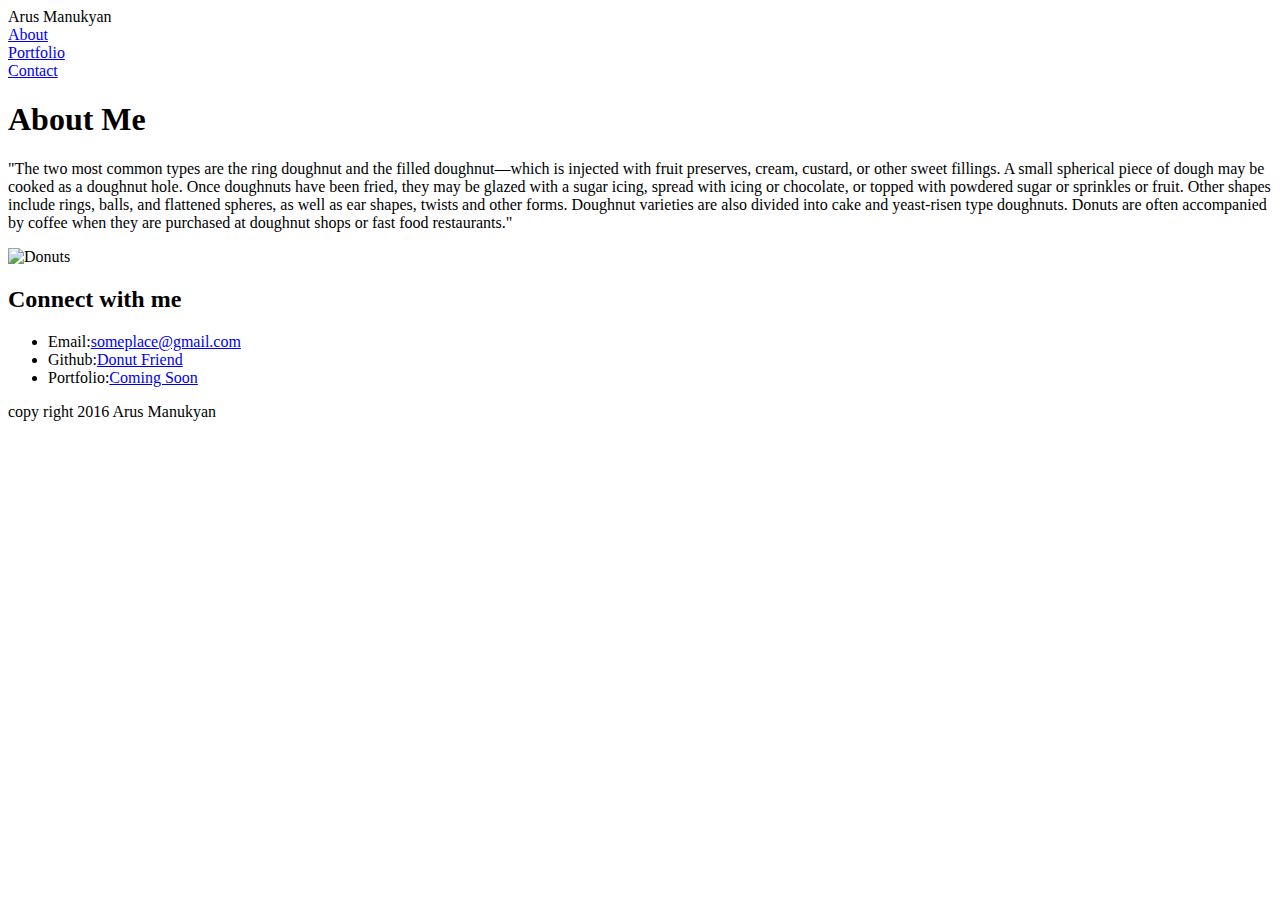
==== index.html @ 0f9a863c "Basic Portfolio" ====
<!DOCTYPE html>
<html>

	<head>
		<title>Portfolio</title>
		<link rel="stylesheet" type="text/css" href="assets/css/style.css">
	</head>

	<body>
		<header>
			<div id="name">
			Arus Manukyan
			</div> 

			<section id="about"><a href="index.html" target="_blank">About</a>
			</section>
			<section id="portfolio"><a href="portfolio.html" target="_blank">Portfolio</a>
			</section>
			<section id="contact"><a href="Contact.html" target="_blank">Contact</a>
			</section>

		</header>

	<section>
		<h1>About Me</h1>

		<p id="Aboutme">"The two most common types are the ring doughnut and the filled doughnut—which is injected with fruit preserves, cream, custard, or other sweet fillings. A small spherical piece of dough may be cooked as a doughnut hole. Once doughnuts have been fried, they may be glazed with a sugar icing, spread with icing or chocolate, or topped with powdered sugar or sprinkles or fruit. Other shapes include rings, balls, and flattened spheres, as well as ear shapes, twists and other forms. Doughnut varieties are also divided into cake and yeast-risen type doughnuts. Donuts are often accompanied by coffee when they are purchased at doughnut shops or fast food restaurants."</p>

		<img id="image" src="/Users/Arus/Desktop/Basic-Portfolio/Basic-Portfolio/assets/images/BasicPortfolioPic.jpg" alt="Donuts">

	</section>

	<section>

		<h2>Connect with me</h2>

			<ul>
				<li>Email:<a href="http://www.w3schools.com/html/html_images.asp" target="_blank">someplace@gmail.com</a></li>
				<li>Github:<a href="http://donutfriend.com/wp3/" target="_blank">Donut Friend</a></li>
				<li>Portfolio:<a href="http://donutfriend.com/wp3/" target="_blank">Coming Soon</a></li>
			</ul>
	</section>
	</body>

	<footer>
		copy right 2016 Arus Manukyan
	</footer>
</html>
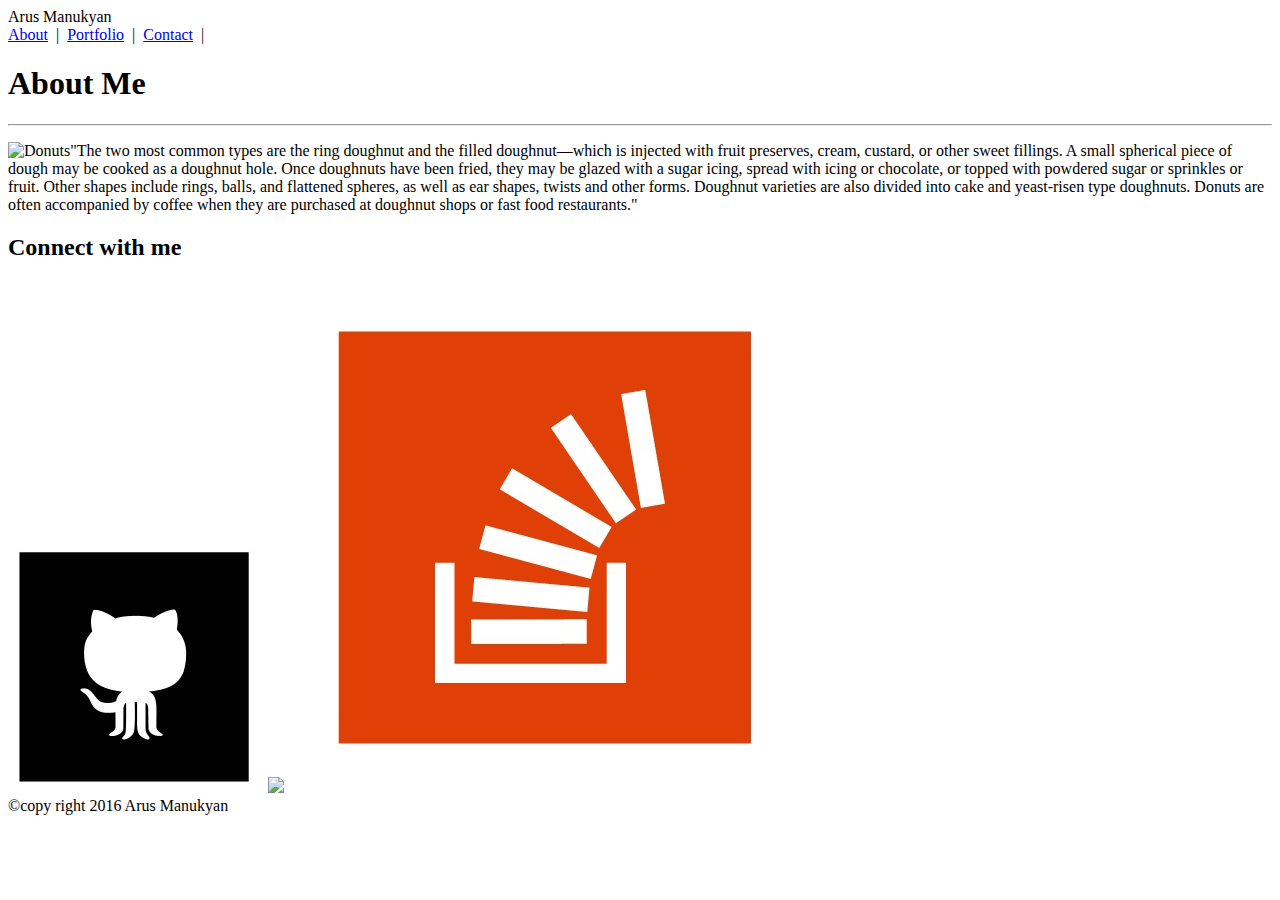
==== commit effb3915: "Basic Portfolio" ====
--- a/index.html
+++ b/index.html
@@ -8,41 +8,35 @@
 
 	<body>
 		<header>
-			<div id="name">
 			Arus Manukyan
-			</div> 
-
-			<section id="about"><a href="index.html" target="_blank">About</a>
-			</section>
-			<section id="portfolio"><a href="portfolio.html" target="_blank">Portfolio</a>
-			</section>
-			<section id="contact"><a href="Contact.html" target="_blank">Contact</a>
-			</section>
-
 		</header>
 
+		<section class="menuBar">
+			<a href="index.html" target="_blank">About</a>&nbsp;&nbsp;|&nbsp;
+			<a href="portfolio.html" target="_blank">Portfolio</a>&nbsp;&nbsp;|&nbsp;
+			<a href="Contact.html" target="_blank">Contact</a>&nbsp;&nbsp;|&nbsp;
+		</section>
+
 	<section>
-		<h1>About Me</h1>
+		<h1 id="amHeader">About Me</h1>
+		<hr>
 
-		<p id="Aboutme">"The two most common types are the ring doughnut and the filled doughnut—which is injected with fruit preserves, cream, custard, or other sweet fillings. A small spherical piece of dough may be cooked as a doughnut hole. Once doughnuts have been fried, they may be glazed with a sugar icing, spread with icing or chocolate, or topped with powdered sugar or sprinkles or fruit. Other shapes include rings, balls, and flattened spheres, as well as ear shapes, twists and other forms. Doughnut varieties are also divided into cake and yeast-risen type doughnuts. Donuts are often accompanied by coffee when they are purchased at doughnut shops or fast food restaurants."</p>
-
-		<img id="image" src="/Users/Arus/Desktop/Basic-Portfolio/Basic-Portfolio/assets/images/BasicPortfolioPic.jpg" alt="Donuts">
+		<p id="Aboutme"><img id="image" src="/Users/Arus/Desktop/Basic-Portfolio/Basic-Portfolio/assets/images/BasicPortfolioPic.jpg" alt="Donuts" align="left"> "The two most common types are the ring doughnut and the filled doughnut—which is injected with fruit preserves, cream, custard, or other sweet fillings. A small spherical piece of dough may be cooked as a doughnut hole. Once doughnuts have been fried, they may be glazed with a sugar icing, spread with icing or chocolate, or topped with powdered sugar or sprinkles or fruit. Other shapes include rings, balls, and flattened spheres, as well as ear shapes, twists and other forms. Doughnut varieties are also divided into cake and yeast-risen type doughnuts. Donuts are often accompanied by coffee when they are purchased at doughnut shops or fast food restaurants."</p>
 
 	</section>
 
 	<section>
+		<h2 id="contactMe">Connect with me</h2>
 
-		<h2>Connect with me</h2>
-
-			<ul>
-				<li>Email:<a href="http://www.w3schools.com/html/html_images.asp" target="_blank">someplace@gmail.com</a></li>
-				<li>Github:<a href="http://donutfriend.com/wp3/" target="_blank">Donut Friend</a></li>
-				<li>Portfolio:<a href="http://donutfriend.com/wp3/" target="_blank">Coming Soon</a></li>
-			</ul>
+			<div class="logos">
+				<a href="https://github.com/arusmanukyan" target="_blank"><img src="assets/images/github.jpg"></a>
+				<a href="https://www.linkedin.com/in/arusmanukyan?trk=nav_responsive_tab_profile_pic" target="_blank"><img src="assets/images/linkedin-logo.jpg"></a>
+				<a href="http://stackoverflow.com/" target="_blank"><img src="assets/images/stackoverflow.jpg"></a>
+			</div>
 	</section>
 	</body>
 
 	<footer>
-		copy right 2016 Arus Manukyan
+		&copy;copy right 2016 Arus Manukyan
 	</footer>
 </html>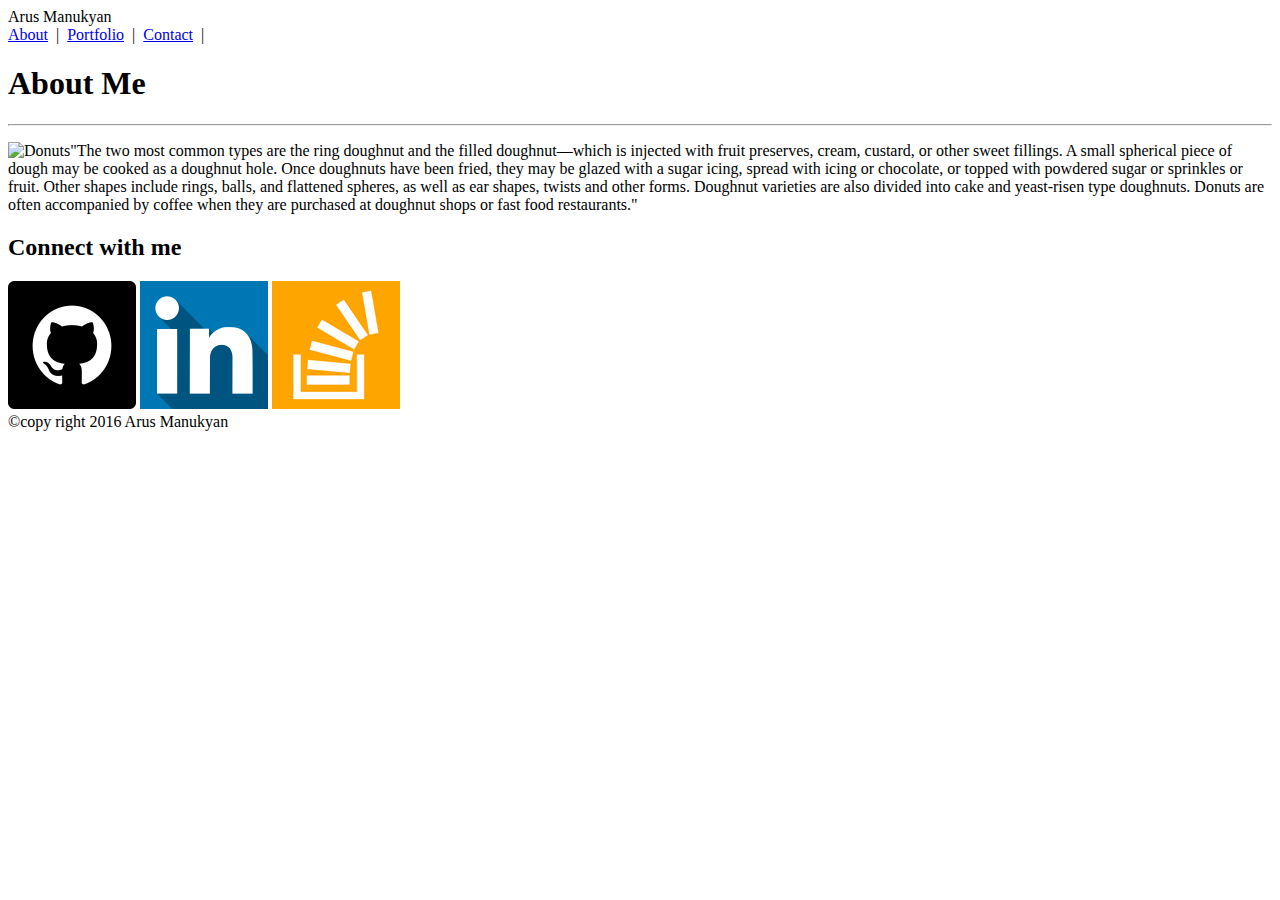
==== commit ffc95c24: "Basic Portfolio" ====
--- a/index.html
+++ b/index.html
@@ -6,7 +6,6 @@
 		<link rel="stylesheet" type="text/css" href="assets/css/style.css">
 	</head>
 
-	<body>
 		<header>
 			Arus Manukyan
 		</header>
@@ -16,24 +15,21 @@
 			<a href="portfolio.html" target="_blank">Portfolio</a>&nbsp;&nbsp;|&nbsp;
 			<a href="Contact.html" target="_blank">Contact</a>&nbsp;&nbsp;|&nbsp;
 		</section>
+	
+	<body>
+		<section>
+			<h1 id="amHeader">About Me</h1>
+			<hr>
 
-	<section>
-		<h1 id="amHeader">About Me</h1>
-		<hr>
+			<p id="Aboutme"><img id="image" src="/Users/Arus/Desktop/Basic-Portfolio/Basic-Portfolio/assets/images/BasicPortfolioPic.jpg" alt="Donuts" align="left"> "The two most common types are the ring doughnut and the filled doughnut—which is injected with fruit preserves, cream, custard, or other sweet fillings. A small spherical piece of dough may be cooked as a doughnut hole. Once doughnuts have been fried, they may be glazed with a sugar icing, spread with icing or chocolate, or topped with powdered sugar or sprinkles or fruit. Other shapes include rings, balls, and flattened spheres, as well as ear shapes, twists and other forms. Doughnut varieties are also divided into cake and yeast-risen type doughnuts. Donuts are often accompanied by coffee when they are purchased at doughnut shops or fast food restaurants."</p>
+		</section>
 
-		<p id="Aboutme"><img id="image" src="/Users/Arus/Desktop/Basic-Portfolio/Basic-Portfolio/assets/images/BasicPortfolioPic.jpg" alt="Donuts" align="left"> "The two most common types are the ring doughnut and the filled doughnut—which is injected with fruit preserves, cream, custard, or other sweet fillings. A small spherical piece of dough may be cooked as a doughnut hole. Once doughnuts have been fried, they may be glazed with a sugar icing, spread with icing or chocolate, or topped with powdered sugar or sprinkles or fruit. Other shapes include rings, balls, and flattened spheres, as well as ear shapes, twists and other forms. Doughnut varieties are also divided into cake and yeast-risen type doughnuts. Donuts are often accompanied by coffee when they are purchased at doughnut shops or fast food restaurants."</p>
-
-	</section>
-
-	<section>
-		<h2 id="contactMe">Connect with me</h2>
-
-			<div class="logos">
-				<a href="https://github.com/arusmanukyan" target="_blank"><img src="assets/images/github.jpg"></a>
-				<a href="https://www.linkedin.com/in/arusmanukyan?trk=nav_responsive_tab_profile_pic" target="_blank"><img src="assets/images/linkedin-logo.jpg"></a>
-				<a href="http://stackoverflow.com/" target="_blank"><img src="assets/images/stackoverflow.jpg"></a>
-			</div>
-	</section>
+		<aside class="icons">
+				<h2 id="contactMe">Connect with me</h2>
+				<a href="https://github.com/arusmanukyan" target="_blank"><img src="assets/images/1474891527_github-square-social-media.png"></a>
+				<a href="https://www.linkedin.com/in/arusmanukyan?trk=nav_responsive_tab_profile_pic" target="_blank"><img src="assets/images/1474891192_linkedin.png"></a>
+				<a href="http://stackoverflow.com/" target="_blank"><img src="assets/images/1474891208_stackoverflow.png"></a>
+		</aside>
 	</body>
 
 	<footer>
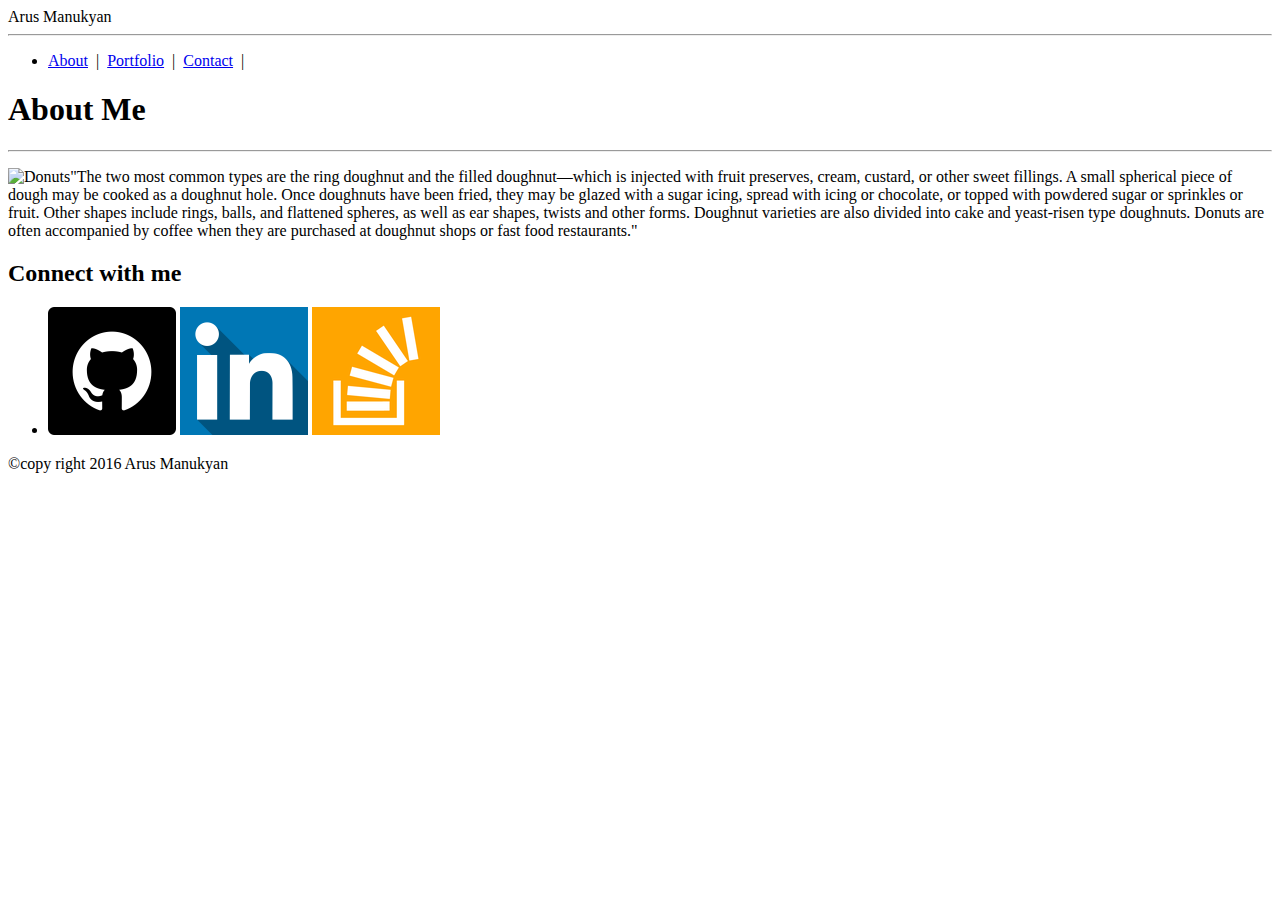
==== commit 391bb0d6: "Basic Portfolio" ====
--- a/index.html
+++ b/index.html
@@ -9,27 +9,34 @@
 		<header>
 			Arus Manukyan
 		</header>
+		<hr>
 
-		<section class="menuBar">
-			<a href="index.html" target="_blank">About</a>&nbsp;&nbsp;|&nbsp;
-			<a href="portfolio.html" target="_blank">Portfolio</a>&nbsp;&nbsp;|&nbsp;
-			<a href="Contact.html" target="_blank">Contact</a>&nbsp;&nbsp;|&nbsp;
-		</section>
+			<ul class="menuBar">
+				<li>
+					<a href="index.html" target="_blank">About</a>&nbsp;&nbsp;|&nbsp;
+					<a href="portfolio.html" target="_blank">Portfolio</a>&nbsp;&nbsp;|&nbsp;
+					<a href="Contact.html" target="_blank">Contact</a>&nbsp;&nbsp;|&nbsp;
+				</li>
+			</ul>
 	
 	<body>
-		<section>
-			<h1 id="amHeader">About Me</h1>
-			<hr>
+		
+		<section id="amHeader">
+		<h1>About Me</h1>
+		<hr>
 
-			<p id="Aboutme"><img id="image" src="/Users/Arus/Desktop/Basic-Portfolio/Basic-Portfolio/assets/images/BasicPortfolioPic.jpg" alt="Donuts" align="left"> "The two most common types are the ring doughnut and the filled doughnut—which is injected with fruit preserves, cream, custard, or other sweet fillings. A small spherical piece of dough may be cooked as a doughnut hole. Once doughnuts have been fried, they may be glazed with a sugar icing, spread with icing or chocolate, or topped with powdered sugar or sprinkles or fruit. Other shapes include rings, balls, and flattened spheres, as well as ear shapes, twists and other forms. Doughnut varieties are also divided into cake and yeast-risen type doughnuts. Donuts are often accompanied by coffee when they are purchased at doughnut shops or fast food restaurants."</p>
+			<p id="Aboutme"><img id="image" src="/Users/Arus/Desktop/Basic-Portfolio/assets/images/BasicPortfolioPic.jpg" alt="Donuts" align="left"> "The two most common types are the ring doughnut and the filled doughnut—which is injected with fruit preserves, cream, custard, or other sweet fillings. A small spherical piece of dough may be cooked as a doughnut hole. Once doughnuts have been fried, they may be glazed with a sugar icing, spread with icing or chocolate, or topped with powdered sugar or sprinkles or fruit. Other shapes include rings, balls, and flattened spheres, as well as ear shapes, twists and other forms. Doughnut varieties are also divided into cake and yeast-risen type doughnuts. Donuts are often accompanied by coffee when they are purchased at doughnut shops or fast food restaurants."</p>
 		</section>
 
-		<aside class="icons">
-				<h2 id="contactMe">Connect with me</h2>
+		<h2 id="contactMe">Connect with me</h2>
+
+		<ul class="icons">
+			<li>
 				<a href="https://github.com/arusmanukyan" target="_blank"><img src="assets/images/1474891527_github-square-social-media.png"></a>
 				<a href="https://www.linkedin.com/in/arusmanukyan?trk=nav_responsive_tab_profile_pic" target="_blank"><img src="assets/images/1474891192_linkedin.png"></a>
 				<a href="http://stackoverflow.com/" target="_blank"><img src="assets/images/1474891208_stackoverflow.png"></a>
-		</aside>
+			</li>
+		</ul>
 	</body>
 
 	<footer>
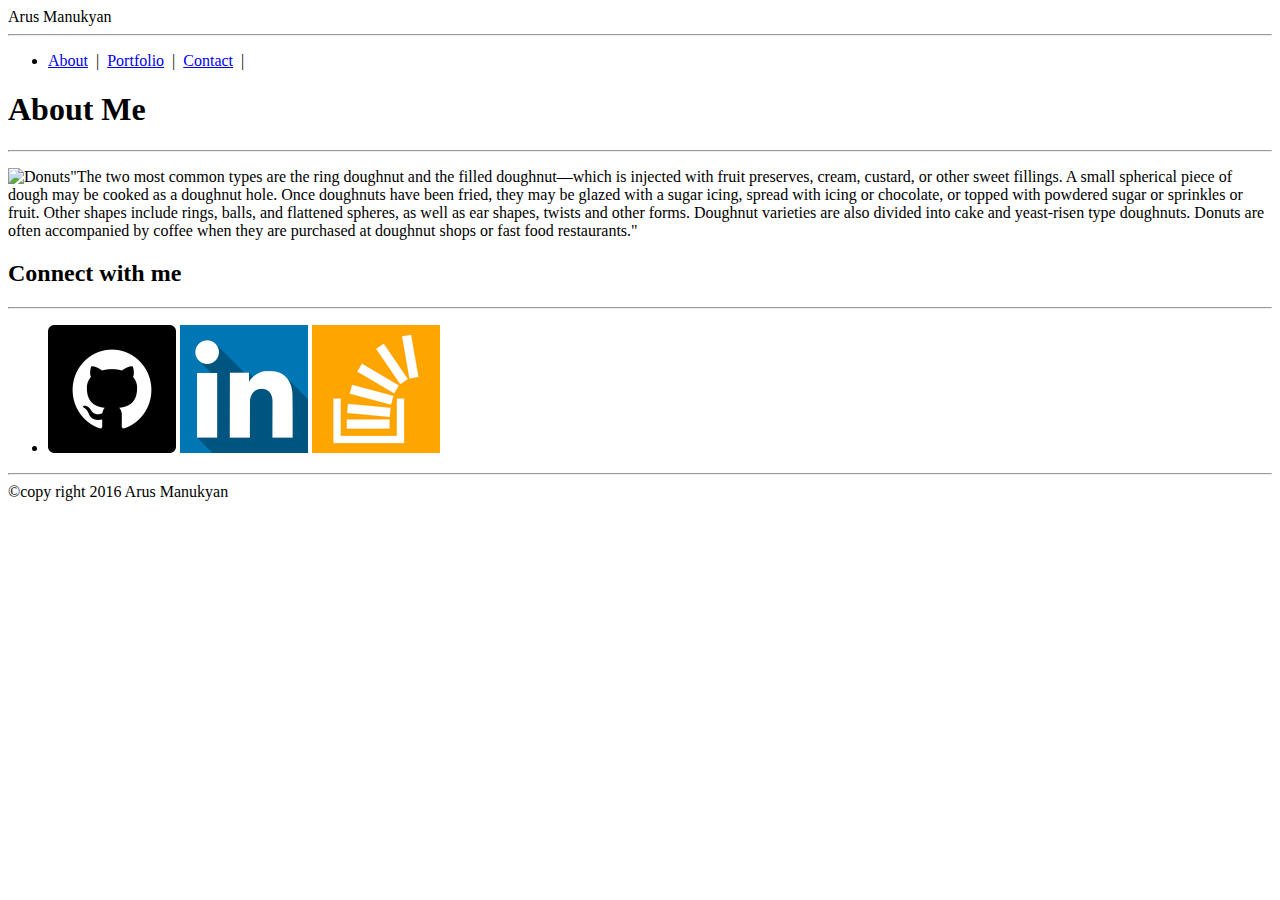
==== commit 0ec8637b: "Basic Portfolio" ====
--- a/index.html
+++ b/index.html
@@ -27,11 +27,14 @@
 
 			<p id="Aboutme"><img id="image" src="/Users/Arus/Desktop/Basic-Portfolio/assets/images/BasicPortfolioPic.jpg" alt="Donuts" align="left"> "The two most common types are the ring doughnut and the filled doughnut—which is injected with fruit preserves, cream, custard, or other sweet fillings. A small spherical piece of dough may be cooked as a doughnut hole. Once doughnuts have been fried, they may be glazed with a sugar icing, spread with icing or chocolate, or topped with powdered sugar or sprinkles or fruit. Other shapes include rings, balls, and flattened spheres, as well as ear shapes, twists and other forms. Doughnut varieties are also divided into cake and yeast-risen type doughnuts. Donuts are often accompanied by coffee when they are purchased at doughnut shops or fast food restaurants."</p>
 		</section>
-
-		<h2 id="contactMe">Connect with me</h2>
+		
+		<section id="contactMe">
+		<h2>Connect with me</h2>
+		<hr>
+		</section>
 
 		<ul class="icons">
-			<li>
+			<li class="iconSize">
 				<a href="https://github.com/arusmanukyan" target="_blank"><img src="assets/images/1474891527_github-square-social-media.png"></a>
 				<a href="https://www.linkedin.com/in/arusmanukyan?trk=nav_responsive_tab_profile_pic" target="_blank"><img src="assets/images/1474891192_linkedin.png"></a>
 				<a href="http://stackoverflow.com/" target="_blank"><img src="assets/images/1474891208_stackoverflow.png"></a>
@@ -39,6 +42,7 @@
 		</ul>
 	</body>
 
+	<hr>
 	<footer>
 		&copy;copy right 2016 Arus Manukyan
 	</footer>
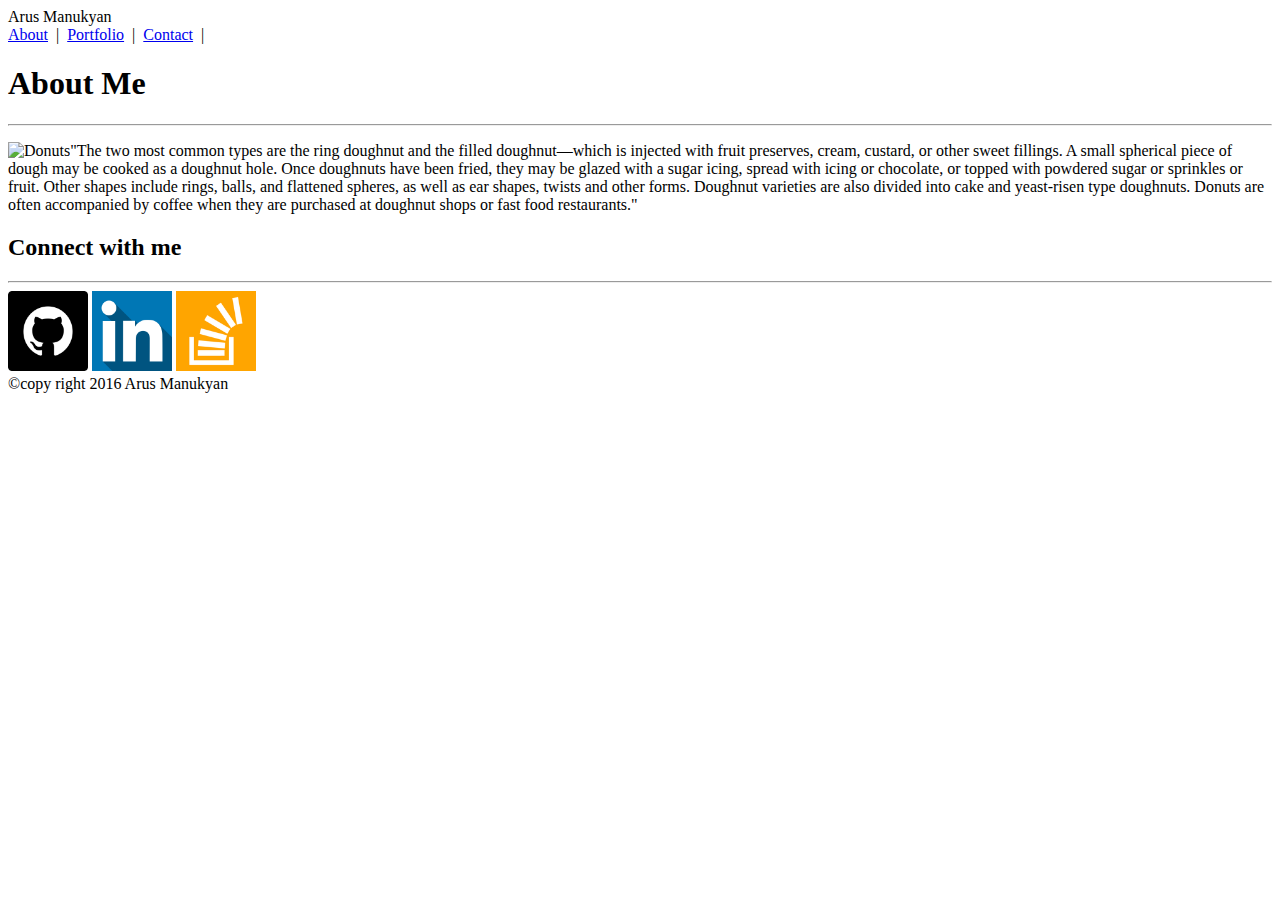
==== commit 68e4a694: "Basic Portfolio" ====
--- a/index.html
+++ b/index.html
@@ -3,47 +3,42 @@
 
 	<head>
 		<title>Portfolio</title>
+		<link rel="stylesheet" type="text/css" href="assets/css/reset.css">
 		<link rel="stylesheet" type="text/css" href="assets/css/style.css">
+
 	</head>
-
-		<header>
+	<body>
+		<section class="box">	
+				<header>
 			Arus Manukyan
-		</header>
-		<hr>
-
-			<ul class="menuBar">
-				<li>
-					<a href="index.html" target="_blank">About</a>&nbsp;&nbsp;|&nbsp;
-					<a href="portfolio.html" target="_blank">Portfolio</a>&nbsp;&nbsp;|&nbsp;
-					<a href="Contact.html" target="_blank">Contact</a>&nbsp;&nbsp;|&nbsp;
-				</li>
-			</ul>
-	
-	<body>
-		
-		<section id="amHeader">
-		<h1>About Me</h1>
-		<hr>
-
-			<p id="Aboutme"><img id="image" src="/Users/Arus/Desktop/Basic-Portfolio/assets/images/BasicPortfolioPic.jpg" alt="Donuts" align="left"> "The two most common types are the ring doughnut and the filled doughnut—which is injected with fruit preserves, cream, custard, or other sweet fillings. A small spherical piece of dough may be cooked as a doughnut hole. Once doughnuts have been fried, they may be glazed with a sugar icing, spread with icing or chocolate, or topped with powdered sugar or sprinkles or fruit. Other shapes include rings, balls, and flattened spheres, as well as ear shapes, twists and other forms. Doughnut varieties are also divided into cake and yeast-risen type doughnuts. Donuts are often accompanied by coffee when they are purchased at doughnut shops or fast food restaurants."</p>
+				</header>
+				
+				<div class="menuBar">
+						<a href="index.html" target="_blank">About</a>&nbsp;&nbsp;|&nbsp;
+						<a href="portfolio.html" target="_blank">Portfolio</a>&nbsp;&nbsp;|&nbsp;
+						<a href="Contact.html" target="_blank">Contact</a>&nbsp;&nbsp;|&nbsp;
+				</div>
 		</section>
 		
-		<section id="contactMe">
-		<h2>Connect with me</h2>
-		<hr>
+		<section class="container">
+				<h1>About Me</h1>
+				<hr>
+
+				<p id="Aboutme"><img id="image" src="/Users/Arus/Desktop/Basic-Portfolio/assets/images/BasicPortfolioPic.jpg" alt="Donuts" align="left"> "The two most common types are the ring doughnut and the filled doughnut—which is injected with fruit preserves, cream, custard, or other sweet fillings. A small spherical piece of dough may be cooked as a doughnut hole. Once doughnuts have been fried, they may be glazed with a sugar icing, spread with icing or chocolate, or topped with powdered sugar or sprinkles or fruit. Other shapes include rings, balls, and flattened spheres, as well as ear shapes, twists and other forms. Doughnut varieties are also divided into cake and yeast-risen type doughnuts. Donuts are often accompanied by coffee when they are purchased at doughnut shops or fast food restaurants."</p>
 		</section>
+		
+		<section class="contactMe">
+			<h2>Connect with me</h2>
+			<hr>
+			<sidebar>
+				<a href="https://github.com/arusmanukyan" target="_blank"><img src="assets/images/1474891527_github-square-social-media.png" style="width: 80px; height: 80px; "></a>
+				<a href="https://www.linkedin.com/in/arusmanukyan?trk=nav_responsive_tab_profile_pic" target="_blank"><img src="assets/images/1474891192_linkedin.png" style="width: 80px; height: 80px; "></a>
+				<a href="http://stackoverflow.com/" target="_blank"><img src="assets/images/1474891208_stackoverflow.png" style="width: 80px; height: 80px; "></a>
+			</sidebar>
+	</section>
 
-		<ul class="icons">
-			<li class="iconSize">
-				<a href="https://github.com/arusmanukyan" target="_blank"><img src="assets/images/1474891527_github-square-social-media.png"></a>
-				<a href="https://www.linkedin.com/in/arusmanukyan?trk=nav_responsive_tab_profile_pic" target="_blank"><img src="assets/images/1474891192_linkedin.png"></a>
-				<a href="http://stackoverflow.com/" target="_blank"><img src="assets/images/1474891208_stackoverflow.png"></a>
-			</li>
-		</ul>
-	</body>
-
-	<hr>
 	<footer>
 		&copy;copy right 2016 Arus Manukyan
 	</footer>
+	</body>
 </html>